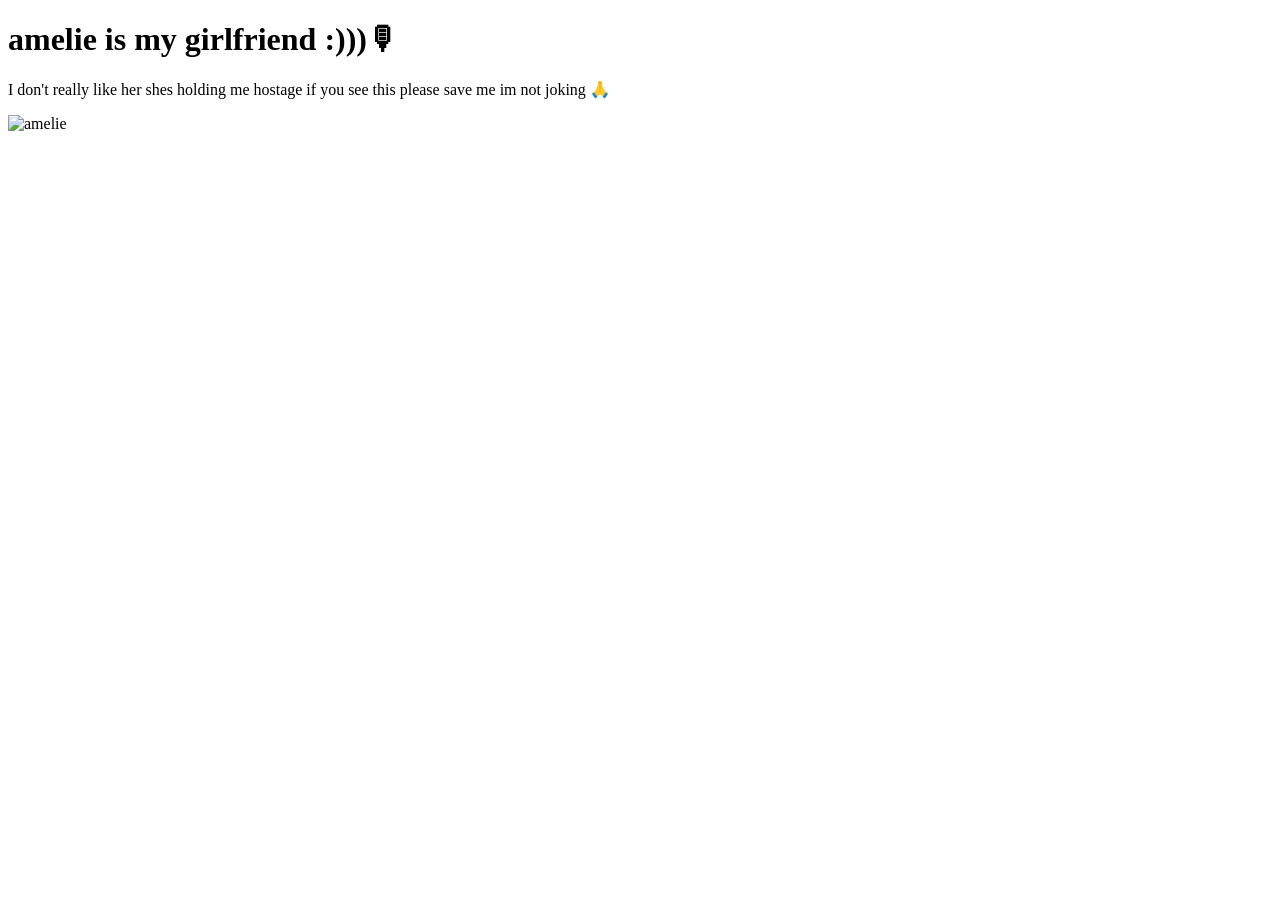
==== about.html @ 4b12843e "More changes, about page git add about.html images/ images/amelie.jpg about.html" ====
<!DOCTYPE html>
<html>
   <head>
      <title>About - amelie⭐️</title>
   </head>
   <body>
      <h1>amelie is my girlfriend :)))🎙</h1>
      <p>I don't really like her shes holding me hostage
        if you see this please save me im not joking 🙏</p>
    <img src="amelie.jpg" alt="amelie" />
    </body>
 </html>
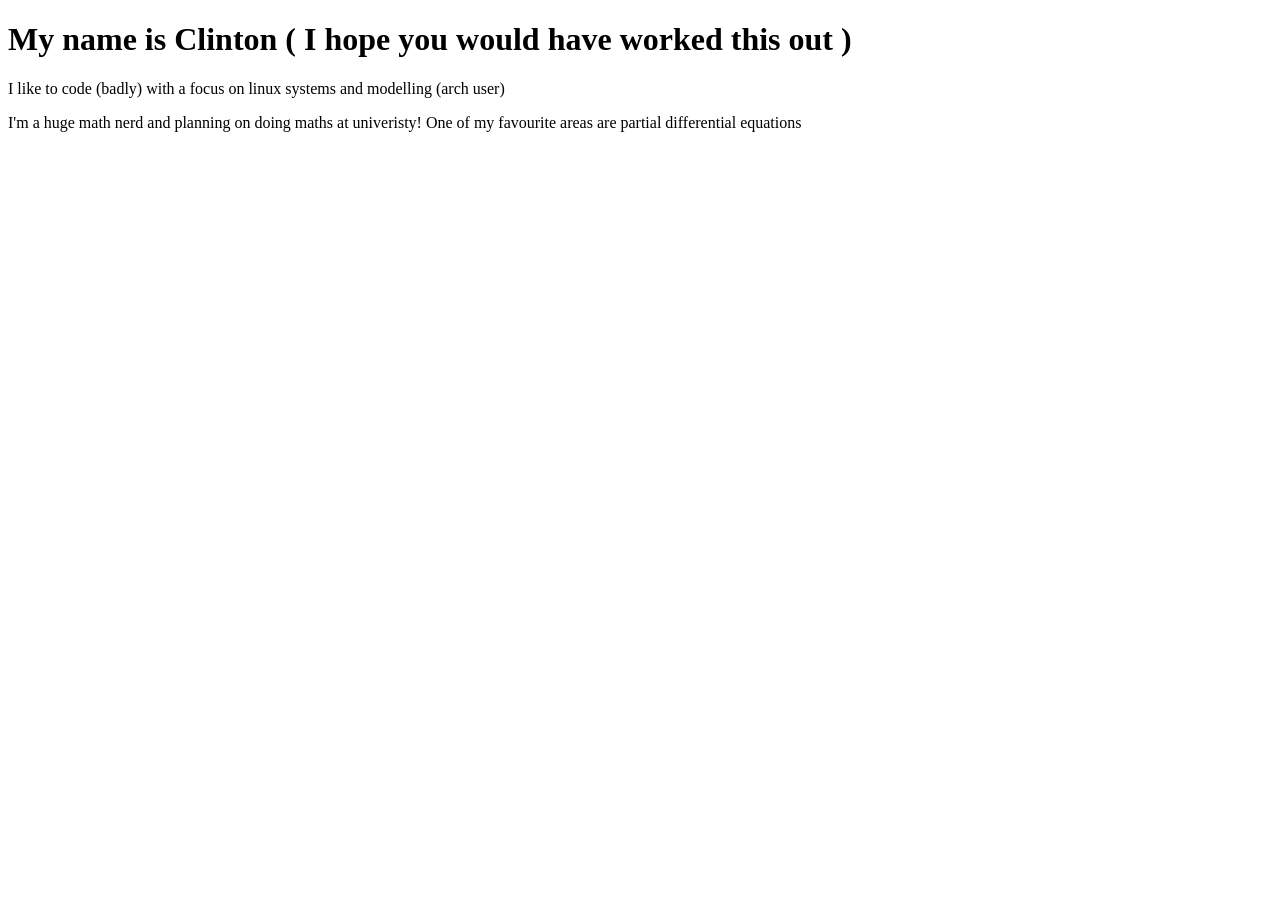
==== commit e7b8a748: "I forgot to commit a change to index, New sections added :)" ====
--- a/about.html
+++ b/about.html
@@ -1,12 +1,11 @@
 <!DOCTYPE html>
 <html>
    <head>
-      <title>About - amelie⭐️</title>
+      <title>About - Clinton</title>
    </head>
    <body>
-      <h1>amelie is my girlfriend :)))🎙</h1>
-      <p>I don't really like her shes holding me hostage
-        if you see this please save me im not joking 🙏</p>
-    <img src="amelie.jpg" alt="amelie" />
+      <h1>My name is Clinton ( I hope you would have worked this out )</h1>
+      <p>I like to code (badly) with a focus on linux systems and modelling (arch user)</p>
+      <p>I'm a huge math nerd and planning on doing maths at univeristy! One of my favourite areas are partial differential equations </p>
     </body>
  </html>
